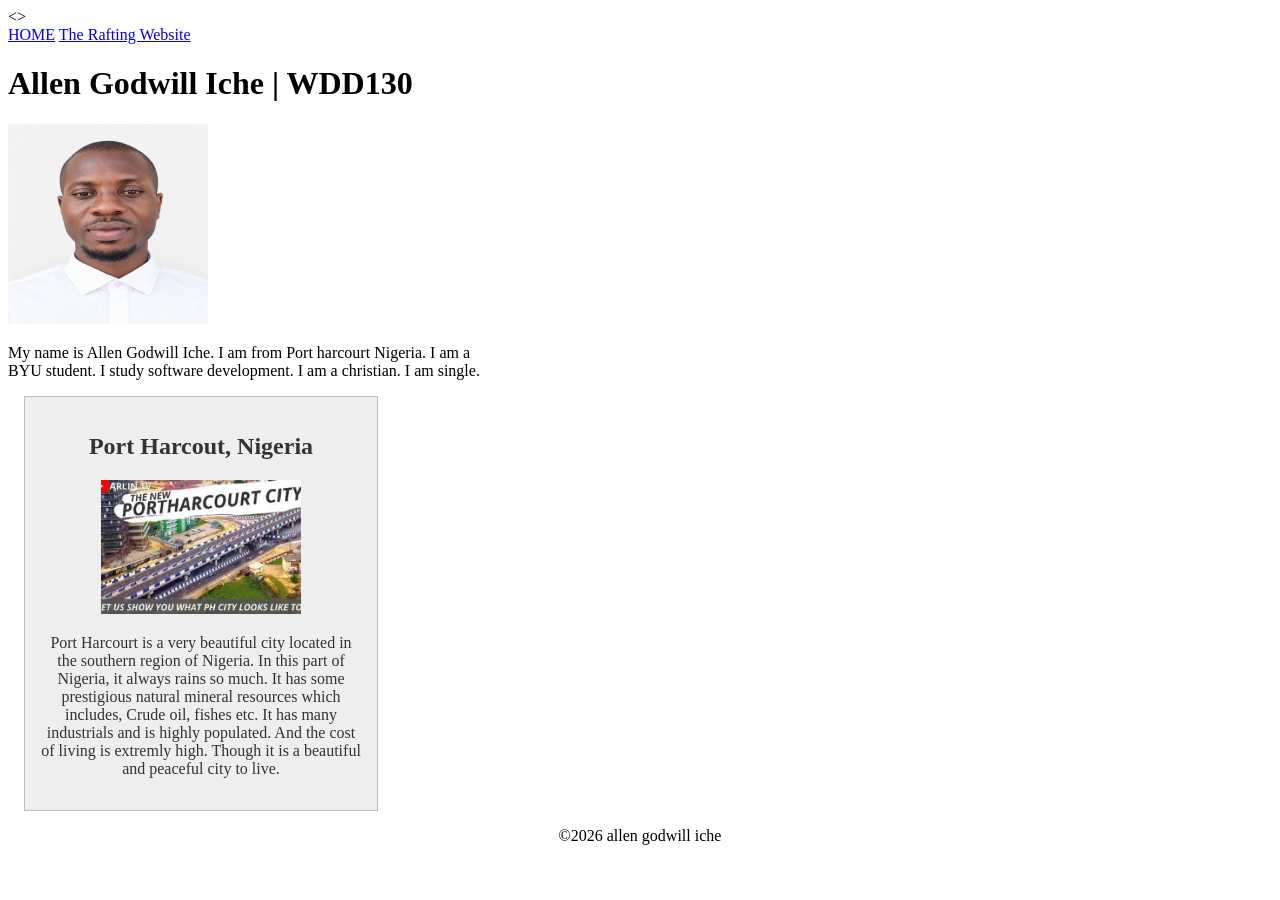
==== index.html @ 3a628aa9 "week02 real summition" ====
<!DOCTYPE html>
<html lang="en">

<>
    <meta charset="UTF-8">
    <meta name="viewport" content="width=device-width, initial-scale=1.0">
    <title>Allen Godwill Iche | WDD 130</title>
    <meta name="description" content="Allen Godwill Iche, Week02 Activity" <meta name="author" content="Allen Godwill Iche">
    <link rel="stylesheet" href="week02/styles/styles.css">
    </head">

    <body>
        <header>
            <nav>
                <a href="#">HOME</a>


                <a href="wwr/">The Rafting Website</a>

            </nav>
        </header>


        <main>
            <h1>
                Allen Godwill Iche | WDD130
            </h1>
            <img src="images/profile.jpg" alt="allen passort" width="200" height="200">
            <p>
                My name is Allen Godwill Iche. I am from Port harcourt Nigeria. I am a BYU student. I study software development. I am a christian. I am single.
            </p>
        </main>
        <aside>
            <h2>Port Harcout, Nigeria</h2>
            <img src="port harcourt.jpg" alt="Port harcourt City">
            <p>Port Harcourt is a very beautiful city located in the southern region of Nigeria. In this part of Nigeria, it always rains so much. It has some prestigious natural mineral resources which includes, Crude oil, fishes etc. It has many industrials and is highly populated. And the cost of living is extremly high. Though it is a beautiful and peaceful city to live.</p>
        </aside>
        <footer>
            <p>
                &copy;2026 allen godwill iche
            </p>

        </footer>


    </body>

</html>
---- week02/styles/styles.css ----
main {
    max-width: 480px;
}

aside {
    width: 20rem;
    margin: 1rem;
    border: 1px solid rgb(0 0 0/0.2);
    /* 1 */
    padding: 1rem;
    background-color: #eee;
    color: #333;
    text-align: center;
}

aside img {
    width: 200px;
    height: auto;

}

aside img {
    box-shadow: 15px;
}

p {
    padding: 0;
}

footer {
    margin-top: 15px;
    border top: 1px solid #000;
    text-align: center
}
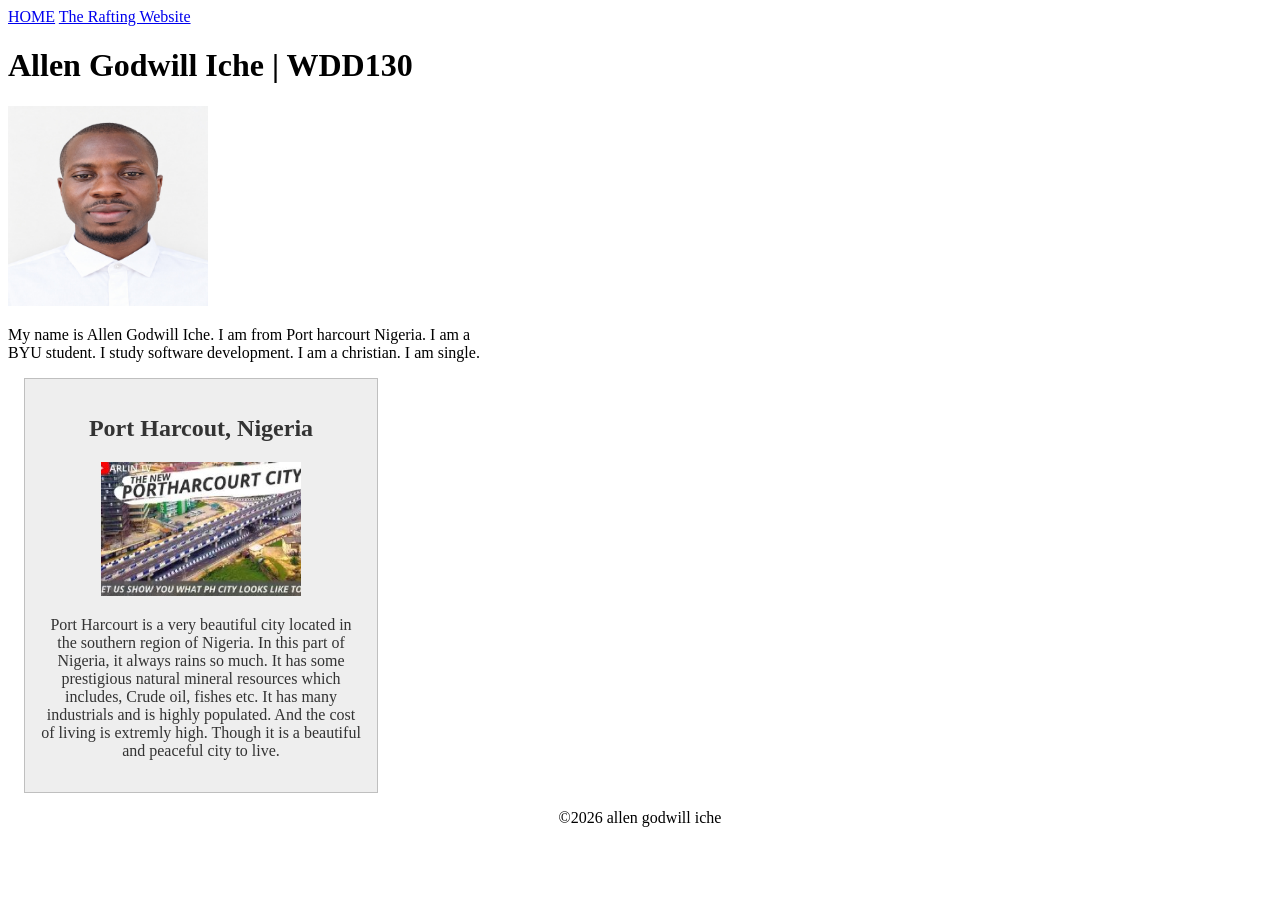
==== commit 7c37f00f: "the week02 real summition" ====
--- a/index.html
+++ b/index.html
@@ -1,7 +1,7 @@
 <!DOCTYPE html>
 <html lang="en">
 
-<>
+<header>
     <meta charset="UTF-8">
     <meta name="viewport" content="width=device-width, initial-scale=1.0">
     <title>Allen Godwill Iche | WDD 130</title>
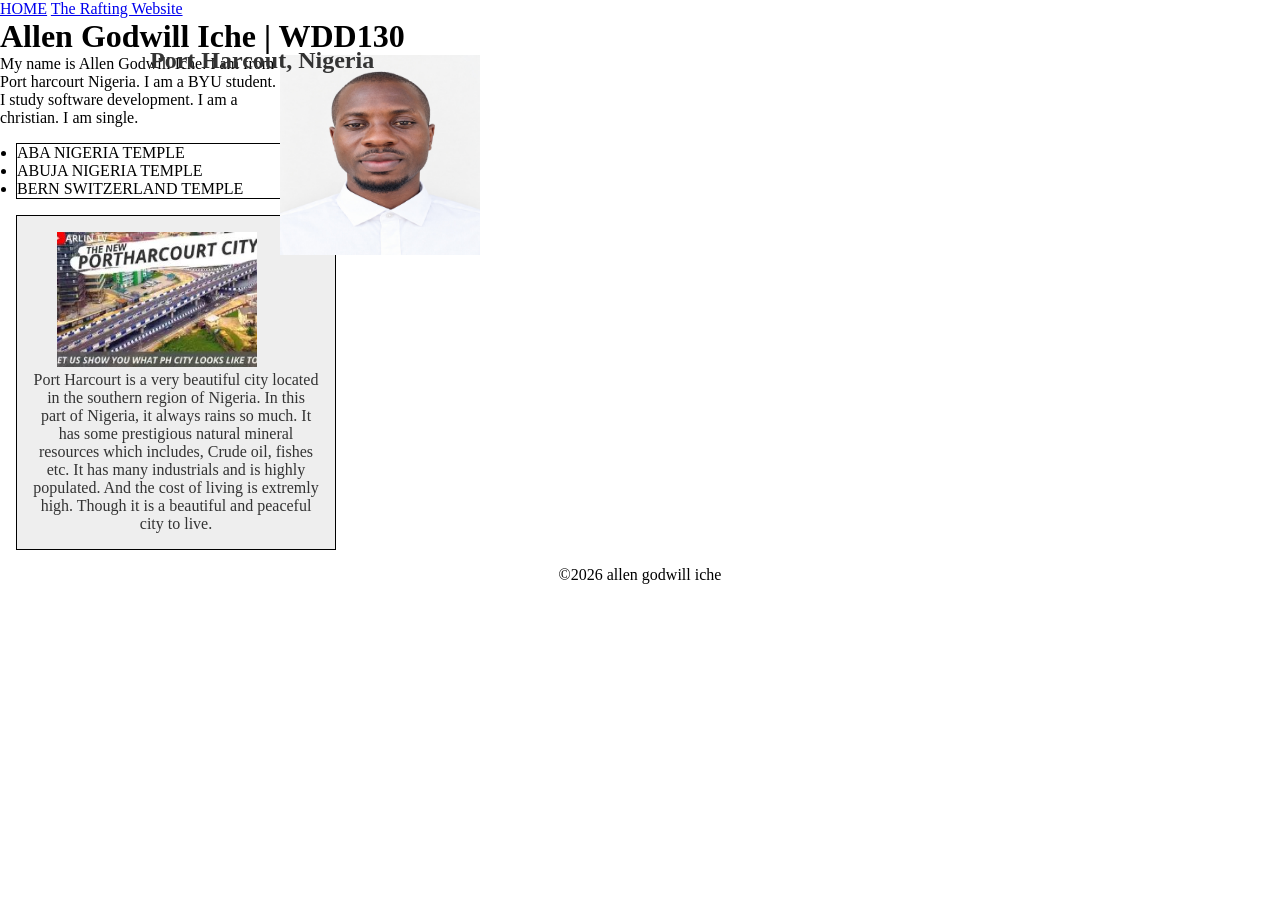
==== commit ac9f4439: "week03 Rafting" ====
--- a/index.html
+++ b/index.html
@@ -1,27 +1,29 @@
+<!-- 19 january 2026-->
 <!DOCTYPE html>
 <html lang="en">
 
 <header>
     <meta charset="UTF-8">
     <meta name="viewport" content="width=device-width, initial-scale=1.0">
-    <title>Allen Godwill Iche | WDD 130</title>
-    <meta name="description" content="Allen Godwill Iche, Week02 Activity" <meta name="author" content="Allen Godwill Iche">
+    <title>WDD 130 | allen Godwill Iche</title>
+    <meta name="description" content="Allen Godwill Iche, Week02 Activity">
+    <meta name="author" content="Allen Godwill Iche">
     <link rel="stylesheet" href="week02/styles/styles.css">
-    </head">
+    </head>
 
     <body>
         <header>
             <nav>
                 <a href="#">HOME</a>
-
-
                 <a href="wwr/">The Rafting Website</a>
-
+                <a href="https://linkedin.com"></a>
+                <a href="https://facebook.com"></a>
             </nav>
         </header>
 
 
         <main>
+
             <h1>
                 Allen Godwill Iche | WDD130
             </h1>
@@ -29,10 +31,15 @@
             <p>
                 My name is Allen Godwill Iche. I am from Port harcourt Nigeria. I am a BYU student. I study software development. I am a christian. I am single.
             </p>
+            <ul class="box">
+                <li><a href="https://churchofjesuschristtemple.org/aba-nigeria-temple" target="_blank" rel="noopener"></a>ABA NIGERIA TEMPLE </li>
+                <li><a href="https://churchofjesuschristtemples.org/abuja-nigeria" target="_blank" rel="noopener"></a>ABUJA NIGERIA TEMPLE</li>
+                <li><a href="https://churchofjesuschristtemples.org/bern-switzerland-temple" target="_blank" rel="noopener"></a>BERN SWITZERLAND TEMPLE</li>
+            </ul>
         </main>
-        <aside>
+        <aside class="box">
             <h2>Port Harcout, Nigeria</h2>
-            <img src="port harcourt.jpg" alt="Port harcourt City">
+            <img src=" port harcourt.jpg" alt="Port harcourt City">
             <p>Port Harcourt is a very beautiful city located in the southern region of Nigeria. In this part of Nigeria, it always rains so much. It has some prestigious natural mineral resources which includes, Crude oil, fishes etc. It has many industrials and is highly populated. And the cost of living is extremly high. Though it is a beautiful and peaceful city to live.</p>
         </aside>
         <footer>
--- a/week02/styles/styles.css
+++ b/week02/styles/styles.css
@@ -1,5 +1,16 @@
+* {
+    margin: 0;
+    padding: 0;
+    box-sizing: border-box;
+}
+
 main {
     max-width: 480px;
+}
+
+main img {
+    /* You must likely will have other CSS declarations here*/
+    float: right;
 }
 
 aside {
@@ -23,6 +34,12 @@
     box-shadow: 15px;
 }
 
+aside h2 {
+    position: absolute;
+    top: 47px;
+    left: 150px;
+}
+
 p {
     padding: 0;
 }
@@ -32,3 +49,9 @@
     border top: 1px solid #000;
     text-align: center
 }
+
+/*Class selector*/
+.box {
+    margin: 1rem;
+    border: 1px solid rgb(0 0 0 / 10);
+}
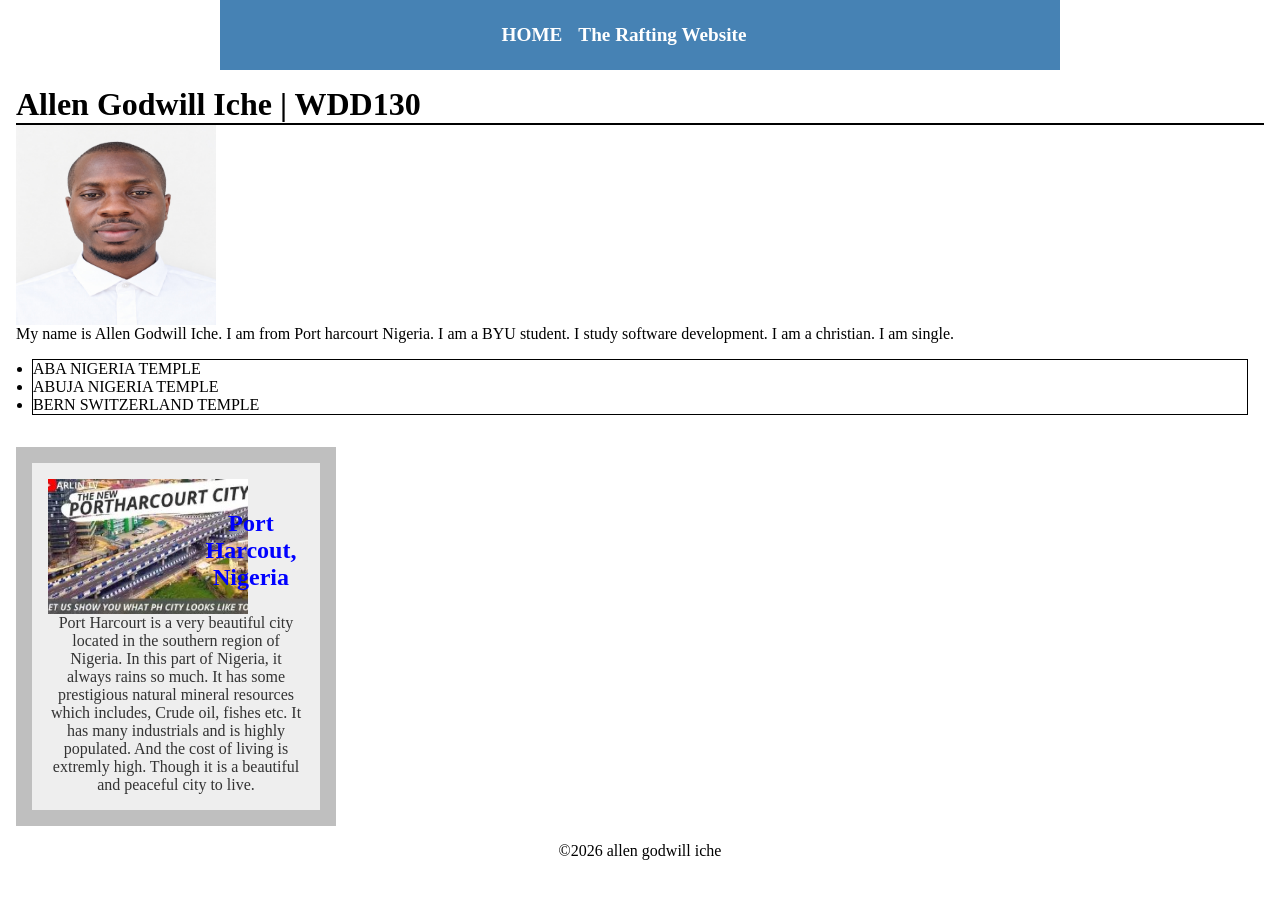
==== commit 86ee553e: "week4" ====
--- a/index.html
+++ b/index.html
@@ -1,55 +1,53 @@
 <!-- 19 january 2026-->
 <!DOCTYPE html>
-<html lang="en">
+<html lang="en" <head>
+<meta charset="UTF-8">
+<meta name="viewport" content="width=device-width, initial-scale=1.0">
+<title>WDD 130 | allen Godwill Iche</title>
+<meta name="description" content="Allen Godwill Iche, Week02 Activity">
+<meta name="author" content="Allen Godwill Iche">
+<link rel="stylesheet" href="week02/styles/styles.css">
+</head>
 
-<header>
-    <meta charset="UTF-8">
-    <meta name="viewport" content="width=device-width, initial-scale=1.0">
-    <title>WDD 130 | allen Godwill Iche</title>
-    <meta name="description" content="Allen Godwill Iche, Week02 Activity">
-    <meta name="author" content="Allen Godwill Iche">
-    <link rel="stylesheet" href="week02/styles/styles.css">
-    </head>
-
-    <body>
-        <header>
-            <nav>
-                <a href="#">HOME</a>
-                <a href="wwr/">The Rafting Website</a>
-                <a href="https://linkedin.com"></a>
-                <a href="https://facebook.com"></a>
-            </nav>
-        </header>
+<body>
+    <header>
+        <nav>
+            <a href="#">HOME</a>
+            <a href="wwr/">The Rafting Website</a>
+            <a href="https://linkedin.com"></a>
+            <a href="https://facebook.com"></a>
+        </nav>
+    </header>
 
 
-        <main>
+    <main class="grid">
 
-            <h1>
-                Allen Godwill Iche | WDD130
-            </h1>
-            <img src="images/profile.jpg" alt="allen passort" width="200" height="200">
-            <p>
-                My name is Allen Godwill Iche. I am from Port harcourt Nigeria. I am a BYU student. I study software development. I am a christian. I am single.
-            </p>
-            <ul class="box">
-                <li><a href="https://churchofjesuschristtemple.org/aba-nigeria-temple" target="_blank" rel="noopener"></a>ABA NIGERIA TEMPLE </li>
-                <li><a href="https://churchofjesuschristtemples.org/abuja-nigeria" target="_blank" rel="noopener"></a>ABUJA NIGERIA TEMPLE</li>
-                <li><a href="https://churchofjesuschristtemples.org/bern-switzerland-temple" target="_blank" rel="noopener"></a>BERN SWITZERLAND TEMPLE</li>
-            </ul>
-        </main>
-        <aside class="box">
-            <h2>Port Harcout, Nigeria</h2>
-            <img src=" port harcourt.jpg" alt="Port harcourt City">
-            <p>Port Harcourt is a very beautiful city located in the southern region of Nigeria. In this part of Nigeria, it always rains so much. It has some prestigious natural mineral resources which includes, Crude oil, fishes etc. It has many industrials and is highly populated. And the cost of living is extremly high. Though it is a beautiful and peaceful city to live.</p>
-        </aside>
-        <footer>
-            <p>
-                &copy;2026 allen godwill iche
-            </p>
+        <h1>
+            Allen Godwill Iche | WDD130
+        </h1>
+        <img src="images/profile.jpg" alt="allen passort" width="200" height="200">
+        <p>
+            My name is Allen Godwill Iche. I am from Port harcourt Nigeria. I am a BYU student. I study software development. I am a christian. I am single.
+        </p>
+        <ul class="box">
+            <li><a href="https://churchofjesuschristtemple.org/aba-nigeria-temple" target="_blank" rel="noopener"></a>ABA NIGERIA TEMPLE </li>
+            <li><a href="https://churchofjesuschristtemples.org/abuja-nigeria" target="_blank" rel="noopener"></a>ABUJA NIGERIA TEMPLE</li>
+            <li><a href="https://churchofjesuschristtemples.org/bern-switzerland-temple" target="_blank" rel="noopener"></a>BERN SWITZERLAND TEMPLE</li>
+        </ul>
+    </main>
+    <aside class="grid">
+        <h2>Port Harcout, Nigeria</h2>
+        <img src=" port harcourt.jpg" alt="Port harcourt City">
+        <p>Port Harcourt is a very beautiful city located in the southern region of Nigeria. In this part of Nigeria, it always rains so much. It has some prestigious natural mineral resources which includes, Crude oil, fishes etc. It has many industrials and is highly populated. And the cost of living is extremly high. Though it is a beautiful and peaceful city to live.</p>
+    </aside>
+    <footer>
+        <p>
+            &copy;2026 allen godwill iche
+        </p>
 
-        </footer>
+    </footer>
 
 
-    </body>
+</body>
 
 </html>
--- a/week02/styles/styles.css
+++ b/week02/styles/styles.css
@@ -1,11 +1,13 @@
+header,
+footer {
+    max-width: 840px;
+    margin: 0 auto;
+}
+
 * {
     margin: 0;
     padding: 0;
     box-sizing: border-box;
-}
-
-main {
-    max-width: 480px;
 }
 
 main img {
@@ -16,7 +18,7 @@
 aside {
     width: 20rem;
     margin: 1rem;
-    border: 1px solid rgb(0 0 0/0.2);
+    border: 1rem solid rgb(0 0 0/0.2);
     /* 1 */
     padding: 1rem;
     background-color: #eee;
@@ -38,6 +40,7 @@
     position: absolute;
     top: 47px;
     left: 150px;
+    color: blue;
 }
 
 p {
@@ -55,3 +58,44 @@
     margin: 1rem;
     border: 1px solid rgb(0 0 0 / 10);
 }
+
+nav {
+    background-color: steelblue;
+    padding: 1rem;
+    display: flex;
+    justify-content: center;
+    align-items: center;
+}
+
+nav a {
+    display: block;
+    padding: 0.5rem;
+    text-decoration: none;
+    font-size: 1.2rem;
+    font-weight: 700;
+    color: #fff;
+
+}
+
+h1 {
+    border-bottom: 2px solid black;
+}
+
+.grid {
+    display: grid;
+    align-items: center;
+
+}
+
+main {
+    grid-column: 2/3;
+    margin: 1rem;
+
+}
+
+aside {
+    width: 20rem;
+    position: relative;
+    grid-column: 1/2;
+    grid-row: 1/2;
+}
